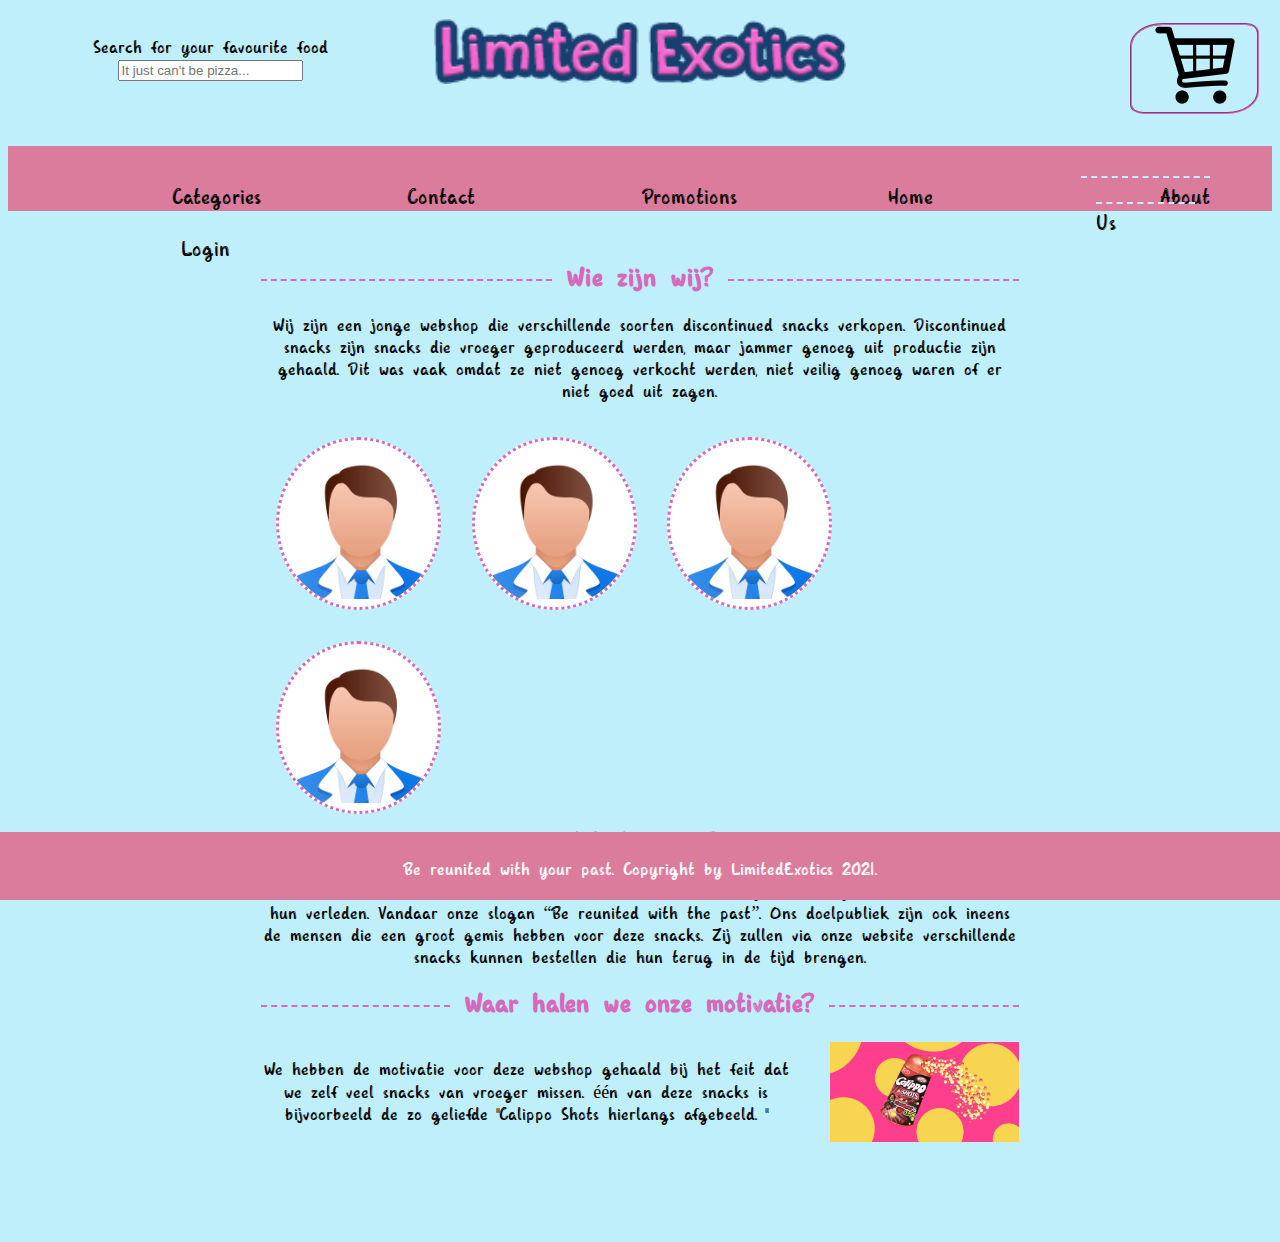
==== PXLFrontendWebshopTEAM09/src/pages/aboutus.html @ 8997fd9e "change hyrarchie" ====
<!DOCTYPE html>
<html>
<head>
    <title>Limited Exotics</title>
    <link href="https://cdn.jsdelivr.net/npm/bootstrap@5.0.0-beta2/dist/css/bootstrap.min.css" rel="stylesheet" integrity="sha384-BmbxuPwQa2lc/FVzBcNJ7UAyJxM6wuqIj61tLrc4wSX0szH/Ev+nYRRuWlolflfl" crossorigin="anonymous">
    <link rel="stylesheet" href="../css/style.css">
</head>
<body>
    <header>
        <div id="searchbar" class="headItem">
            <div class="Card">
                <div class="CardInner">
                <label>Search for your favourite food</label>
                  <div class="InputContainer">
                    <input placeholder="It just can't be pizza..."/>
                  </div>
               </div>
              </div>
        </div>
        <div id="logo" class="headItem">
            <a href="index.html"><img src="../assets/Limited_Exotics_logo.png"></a> 
        </div>
        <div id="shoppingcartIcon" class="headItem">
            <a href="#sidePopupCart" onclick="openNav()" id="shoppingcartIcon"><img src="../assets/BasketIcon.png"></a>
        </div>
        <div id="sidePopupCart" class="PopupCart">
            <h3>SHOPPING CART</h3>
            <a href="#" class="closebtn" onclick="closeNav()">&times;</a>
        </div>
    </header>
    <nav>
        <ul>
            <ul>
                <li><a href="categories.html">Categories</a></li>
                <li><a href="contact.html">Contact</a></li>
                <li><a href="promotions.html">Promotions</a></li>
                <li><a href="index.html">Home</a></li>
                <li><a href="aboutus.html" class="active">About Us</a></li>
                <li><a href="#popup1">Login</a></li>
            </ul>
        </ul>
    </nav>
    <section class="content">
        <article class="aboutUsInfo">
            <h2 class="uitgelicht">Wie zijn wij?</h2>
            <p>Wij zijn een jonge webshop die verschillende soorten discontinued snacks verkopen. 
                Discontinued snacks zijn snacks die vroeger geproduceerd werden, maar jammer genoeg uit productie zijn gehaald. 
                Dit was vaak omdat ze niet genoeg verkocht werden, niet veilig genoeg waren of er niet goed uit zagen.  </p>
            <div id="flex-portrain">
                <div class="flex-portret">
                    <img class="portret" src="../assets/demoPortret.png" alt="portret">
                    <p class="portretName">Evi</p>
                </div>
                <div class="flex-portret">
                    <img class="portret" src="../assets/demoPortret.png" alt="portret">
                    <p class="portretName">Ilias</p>
                </div>
                <div class="flex-portret">
                    <img class="portret" src="../assets/demoPortret.png" alt="portret">
                    <p class="portretName">Brecht</p>
                </div>
                <div class="flex-portret">
                    <img class="portret" src="../assets/demoPortret.png" alt="portret">
                    <p class="portretName">Dries</p>
                </div>
            </div>
        </article>
        <article class="aboutUsInfo">
            <h2 class="uitgelicht">Wat doen we?</h2>
            <p>Wij verkopen dus "discontinued" snacks. Ons doel is mensen terug te herenigen met de snacks uit hun verleden. 
                Vandaar onze slogan “Be reunited with the past”. 
                Ons doelpubliek zijn ook ineens de mensen die een groot gemis hebben voor deze snacks. 
                Zij zullen via onze website verschillende snacks kunnen bestellen die hun terug in de tijd brengen.</p>
        </article>
        <article class="aboutUsInfo">
            <h2 class="uitgelicht">Waar halen we onze motivatie?</h2>
            <p style="float: left; width: 70%;">We hebben de motivatie voor deze webshop gehaald bij het feit dat we zelf veel snacks van vroeger missen.
                één van deze snacks is bijvoorbeeld de zo geliefde "Calippo Shots hierlangs afgebeeld. " </p>
            <img style="float: right; width: 25%; margin-bottom: 100px;" src="../assets/CalipoShot.png" alt="calipposhot">
        </article>
    </section>
    
    <!-- Begin popup -->
    <div id="popup1" class="overlay">
        <div class="popup">
            <h2 id="loginTitle">Login</h2>
            <a class="close" href="#">&times;</a>
            <div class="content">
                <form>
                    <input type="text" name="username" class="username form-control" placeholder="Username"/>
                    <input type="password" name="password" class="password form-control" placeholder="password"/>
                    <input class="btn login" type="submit" value="Login" />
                    <input class="btn login" type="submit" value="Registreer" />
                </form>
            </div>
        </div>
    </div>
    <!-- Einde popup -->

    <!--- DIt is voor popup cart --->
    <script>
        function openNav() {
            document.getElementById("sidePopupCart").style.width = "250px";
            document.body.style.backgroundColor = "rgba(0, 0, 0, 0.4)";
        }

        function closeNav() {
            document.getElementById("sidePopupCart").style.width = "0";
            document.body.style.backgroundColor = "#c0effc";
        }
    </script>

    <!--- Popup Cart --->

    <footer>
        <p>Be reunited with your past. Copyright by LimitedExotics 2021.</p>
    </footer>
</body>
</html>
---- PXLFrontendWebshopTEAM09/src/css/style.css ----
@font-face {
    font-family: SampleFont;
    src: url(../assets/fonts/Snufkin.woff);
}
body {
    background-color: #c0effc;
    font-family: SampleFont;
    /*background-image: url("../assets/background.png");*/
    background-repeat: no-repeat;
    font-size: large;
}
header {
    height: 70px;
    display: flex;
    flex-direction: row;
    justify-content: space-around;
    align-items: center;
    justify-content: center;
    text-align: center;
    margin: 1% 0;
}
.headItem {
    height: 70px;
}
#searchbar {
    width: 30%;
    margin-top: 50px;
    border-radius: 25% 25% 50% 30%;
}

#logo {
    width: calc(40% - 25px);
    padding-top: 12px;
}
#logo img{
    height: calc(80px - 15px);
}
#shoppingcartIcon{
    width: 30%;
    float: right;
    padding: 1% 0%;
}
#shoppingcartIcon a{
    margin: 10px auto;
    padding: 0.1% 6%;
    width: 21%;
    border: #d669bb groove 2px;
    border-radius: 25% 10%;
}
#shoppingcartIcon a:hover{
    background-color: #e47bcaec;
}
#shoppingcartIcon img{
    width: 100%;
}

nav {
    height: 65px;
    margin: 5% 0 0 0;
    background-color: #db7c9c;
    color: white;
    text-align: center;
}
nav ul {
    padding-top: 20px;
}
nav ul li {
    list-style-type: none;
    float: left;
    width: 19%;
    margin: 0px 5px;
    text-align: center;
}
nav ul li a {
    padding: 10px 35%;
    text-decoration: none;
    color: black;
    font-size: 1.2em;
}
nav ul li a:hover, a.active {
    border-top: #c0effc solid 2px;
    border-bottom: #c0effc solid 2px;
    color: black;
}
 a.active {
    border-top: #c0effc dashed 2px;
    border-bottom: #c0effc dashed 2px;
    color: black;
}
.promoBanner {
    height:470px;
    width: 100%;
}
.promoBanner img {
    width: 100%;
}
.content {
    width: 60%;
    margin: 2% auto 100px auto;
}
footer {
    position: fixed; 
    padding-top: 10px;
    left: 0;
    bottom: 0;
    width: 100%;
    background-color: #db7c9c;
    color: white;
    text-align: center;
}

/* START INDEX PAGE */
.uitgelicht {
    display: grid;
    width: 100%;
    margin: 20px auto;
    color: #d669bb;
    /*border-bottom: underline #d669bb 5px;*/
    text-align: center;
    align-items: center;
    grid-template-columns: minmax(20px, 1fr) auto minmax(20px, 1fr);
    grid-gap: 15px;
    font-weight: 600;
    font-size: 2.5em;
}

.uitgelicht:before,
.uitgelicht:after {
    content: ' ';
    border-top: 2px dashed #d669bb;
}

.row {
    display: flex;
    flex-direction: row;
    justify-content: space-evenly;
    height: auto;
}
.categoryItem {
    width: 23%;
    margin: 1%;
    padding: 0px;
    height: auto;
    position: relative;
    overflow: hidden;
    text-align: center;
    border:#d669bb dotted 3px;
    background-color: white;
    border-radius: 10%;
}
.categoryDescription {
    width: 70%;
    margin: 40% 10%;
    line-height: 20px;
    display: inline-block;
    padding: 10px 5px;
    vertical-align: middle;
}
.categoryPicture:hover {
    opacity: 0.3;
    transition:opacity 1s;
}
.categoryPicture {
    max-width: 100%;
    position: absolute;
}
#signup{
    width: 60%;
    margin: auto;
}
#signup h2 {
    width: 80%;
    margin: 15px auto;
    text-align: center;
}
.subscrintion-form input[type=email]  {
    width: 100%;
}
.subscrintion-form button[type=submit]  {
    background-color: #d669bb;
    border: none;
    color: white;
    width: 50%;
    margin: 20px 25%;
    padding: 1% 5%;
    text-align: center;
    text-decoration: none;
    text-transform: uppercase;
    border-radius: 2%;
    font-size: 0.9em;
}
/* END INDEX PAGE */

/* START ABOUT US PAGE */
.aboutUsInfo h2 {
    font-size: 1.5em;

}
h4, .aboutUsInfo p {
    text-align: center;
}
.flex-portraits {
    width: 100%;
    height: auto;
}
.flex-portret {
    float: left;
    width: 21%;
    margin: 2%;
    height: auto;
    position: relative;
    overflow: hidden;
    text-align: center;
    border:#d669bb dotted 3px;
    background-color: white;
    border-radius: 100%;
}
.portretName {
    width: 70%;
    margin: 40% 10%;
    line-height: 20px;
    display: inline-block;
    padding: 10px 5px;
    vertical-align: middle;
}
.portret:hover {
    opacity: 0.3;
    transition:opacity 1s;
}
.portret {
    max-width: 100%;
    position: absolute;
}
/* END ABOUT US PAGE */

/****** Begin Popup Style ******/

#loginTitle {
    text-align: center;
    color: #d669bb;
    font-family: Tahoma, Arial, sans-serif;
    margin-top: 0;
}

.overlay {
    position: fixed;
    top: 0;
    bottom: 0;
    left: 0;
    right: 0;
    background: rgba(0, 0, 0, 0.7);
    visibility: hidden;
    opacity: 0;
}
.overlay:target {
    visibility: visible;
    opacity: 1;
}

.popup {
    margin: 70px auto;
    padding: 20px;
    background: #fff;
    border-radius: 5px;
    width: 30%;
    position: relative;
}

.popup .close {
    position: absolute;
    top: 20px;
    right: 30px;
    transition: all 200ms;
    font-size: 30px;
    font-weight: bold;
    text-decoration: none;
    color: #333;
}
.popup .close:hover {
    color: #d669bb;
}
.popup .content {
    overflow: hidden;
    width: 70%;
    margin: 5% auto 30px auto;
}

/*Login*/

.form-control {
    margin: 1em 0;
}
.form-control:focus {
    box-shadow: none;
    width: 100%;
    border-color: #d669bb;
    transition: border-width 1s;
}

.username, .password {
    border: none;
    border-radius: 0;
    box-shadow: none;
    border-bottom: 2px solid #eee;
    padding-left: 0;
    font-weight: normal;
}

.login {
    padding: 6px 20px;
    border-radius: 20px;
    background: none;
    border: 2px solid #d669bb;
    color: #d669bb;
    font-weight: bold;
    transition: all .5s;
    margin-top: 1em;
}
.login:hover {
    background: #d669bb;
    color: #fff;
}

/*End Login*/

/****** Einde popup Style ******/

/***** Begin PopUp Cart *****/

.PopupCart h3 {
    text-align: center;
}

.PopupCart {
    height: 100%;
    width: 0;
    position: fixed;
    z-index: 1;
    top: 0;
    right: 0;
    background-color: white;
    overflow-x: hidden;
    transition: 0.5s;
    padding-top: 60px;
}

.PopupCart a {
    padding: 8px 8px 8px 32px;
    text-decoration: none;
    font-size: 25px;
    color: #818181;
    display: block;
    /*transition: 0.3s;*/
}

.PopupCart a:hover {
    color: #d669bb;
}

.PopupCart .closebtn {
    position: absolute;
    top: 0;
    right: 25px;
    font-size: 36px;
    margin-left: 50px;
    color: black;
}

@media screen and (max-height: 450px) {
    .PopupCart {padding-top: 15px;}
    .PopupCart a {font-size: 18px;}
}

/***** Einde PopUp Cart *****/
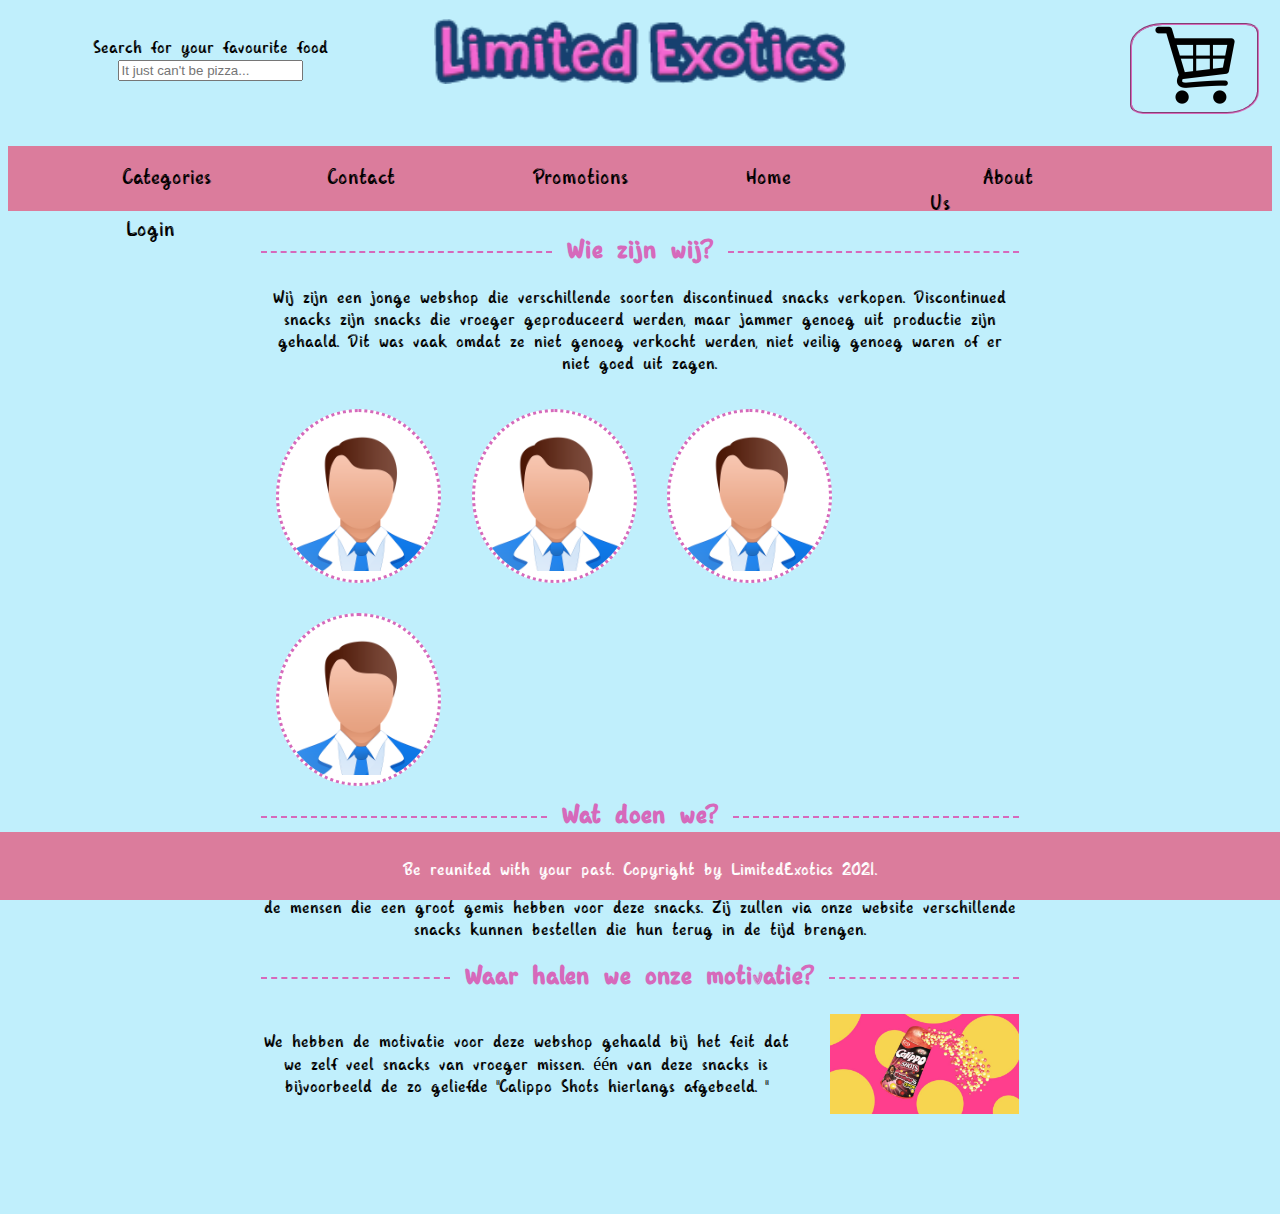
==== commit 8da27ebe: "fix nav" ====
--- a/PXLFrontendWebshopTEAM09/src/pages/aboutus.html
+++ b/PXLFrontendWebshopTEAM09/src/pages/aboutus.html
@@ -30,54 +30,55 @@
     </header>
     <nav>
         <ul>
-            <ul>
-                <li><a href="categories.html">Categories</a></li>
-                <li><a href="contact.html">Contact</a></li>
-                <li><a href="promotions.html">Promotions</a></li>
-                <li><a href="index.html">Home</a></li>
-                <li><a href="aboutus.html" class="active">About Us</a></li>
-                <li><a href="#popup1">Login</a></li>
-            </ul>
+            <li><a href="categories.html">Categories</a></li>
+            <li><a href="contact.html">Contact</a></li>
+            <li><a href="promotions.html">Promotions</a></li>
+            <li><a href="index.html">Home</a></li>
+            <li><a href="aboutus.html">About Us</a></li>
+            <li><a href="#popup1">Login</a></li>
         </ul>
     </nav>
-    <section class="content">
-        <article class="aboutUsInfo">
-            <h2 class="uitgelicht">Wie zijn wij?</h2>
-            <p>Wij zijn een jonge webshop die verschillende soorten discontinued snacks verkopen. 
-                Discontinued snacks zijn snacks die vroeger geproduceerd werden, maar jammer genoeg uit productie zijn gehaald. 
-                Dit was vaak omdat ze niet genoeg verkocht werden, niet veilig genoeg waren of er niet goed uit zagen.  </p>
-            <div id="flex-portrain">
-                <div class="flex-portret">
-                    <img class="portret" src="../assets/demoPortret.png" alt="portret">
-                    <p class="portretName">Evi</p>
-                </div>
-                <div class="flex-portret">
-                    <img class="portret" src="../assets/demoPortret.png" alt="portret">
-                    <p class="portretName">Ilias</p>
-                </div>
-                <div class="flex-portret">
-                    <img class="portret" src="../assets/demoPortret.png" alt="portret">
-                    <p class="portretName">Brecht</p>
-                </div>
-                <div class="flex-portret">
-                    <img class="portret" src="../assets/demoPortret.png" alt="portret">
-                    <p class="portretName">Dries</p>
-                </div>
+    <section>
+        
+<section class="content">
+    <article class="aboutUsInfo">
+        <h2 class="uitgelicht">Wie zijn wij?</h2>
+        <p>Wij zijn een jonge webshop die verschillende soorten discontinued snacks verkopen. 
+            Discontinued snacks zijn snacks die vroeger geproduceerd werden, maar jammer genoeg uit productie zijn gehaald. 
+            Dit was vaak omdat ze niet genoeg verkocht werden, niet veilig genoeg waren of er niet goed uit zagen.  </p>
+        <div id="flex-portrain">
+            <div class="flex-portret">
+                <img class="portret" src="../assets/demoPortret.png" alt="portret">
+                <p class="portretName">Evi</p>
             </div>
-        </article>
-        <article class="aboutUsInfo">
-            <h2 class="uitgelicht">Wat doen we?</h2>
-            <p>Wij verkopen dus "discontinued" snacks. Ons doel is mensen terug te herenigen met de snacks uit hun verleden. 
-                Vandaar onze slogan “Be reunited with the past”. 
-                Ons doelpubliek zijn ook ineens de mensen die een groot gemis hebben voor deze snacks. 
-                Zij zullen via onze website verschillende snacks kunnen bestellen die hun terug in de tijd brengen.</p>
-        </article>
-        <article class="aboutUsInfo">
-            <h2 class="uitgelicht">Waar halen we onze motivatie?</h2>
-            <p style="float: left; width: 70%;">We hebben de motivatie voor deze webshop gehaald bij het feit dat we zelf veel snacks van vroeger missen.
-                één van deze snacks is bijvoorbeeld de zo geliefde "Calippo Shots hierlangs afgebeeld. " </p>
-            <img style="float: right; width: 25%; margin-bottom: 100px;" src="../assets/CalipoShot.png" alt="calipposhot">
-        </article>
+            <div class="flex-portret">
+                <img class="portret" src="../assets/demoPortret.png" alt="portret">
+                <p class="portretName">Ilias</p>
+            </div>
+            <div class="flex-portret">
+                <img class="portret" src="../assets/demoPortret.png" alt="portret">
+                <p class="portretName">Brecht</p>
+            </div>
+            <div class="flex-portret">
+                <img class="portret" src="../assets/demoPortret.png" alt="portret">
+                <p class="portretName">Dries</p>
+            </div>
+        </div>
+    </article>
+    <article class="aboutUsInfo">
+        <h2 class="uitgelicht">Wat doen we?</h2>
+        <p>Wij verkopen dus "discontinued" snacks. Ons doel is mensen terug te herenigen met de snacks uit hun verleden. 
+            Vandaar onze slogan “Be reunited with the past”. 
+            Ons doelpubliek zijn ook ineens de mensen die een groot gemis hebben voor deze snacks. 
+            Zij zullen via onze website verschillende snacks kunnen bestellen die hun terug in de tijd brengen.</p>
+    </article>
+    <article class="aboutUsInfo">
+        <h2 class="uitgelicht">Waar halen we onze motivatie?</h2>
+        <p style="float: left; width: 70%;">We hebben de motivatie voor deze webshop gehaald bij het feit dat we zelf veel snacks van vroeger missen.
+            één van deze snacks is bijvoorbeeld de zo geliefde "Calippo Shots hierlangs afgebeeld. " </p>
+        <img style="float: right; width: 25%; margin-bottom: 100px;" src="../assets/CalipoShot.png" alt="calipposhot">
+    </article>
+</section>
     </section>
     
     <!-- Begin popup -->
@@ -116,4 +117,4 @@
         <p>Be reunited with your past. Copyright by LimitedExotics 2021.</p>
     </footer>
 </body>
-</html>+</html>
--- a/PXLFrontendWebshopTEAM09/src/css/style.css
+++ b/PXLFrontendWebshopTEAM09/src/css/style.css
@@ -68,7 +68,7 @@
 nav ul li {
     list-style-type: none;
     float: left;
-    width: 19%;
+    width: 16%;
     margin: 0px 5px;
     text-align: center;
 }
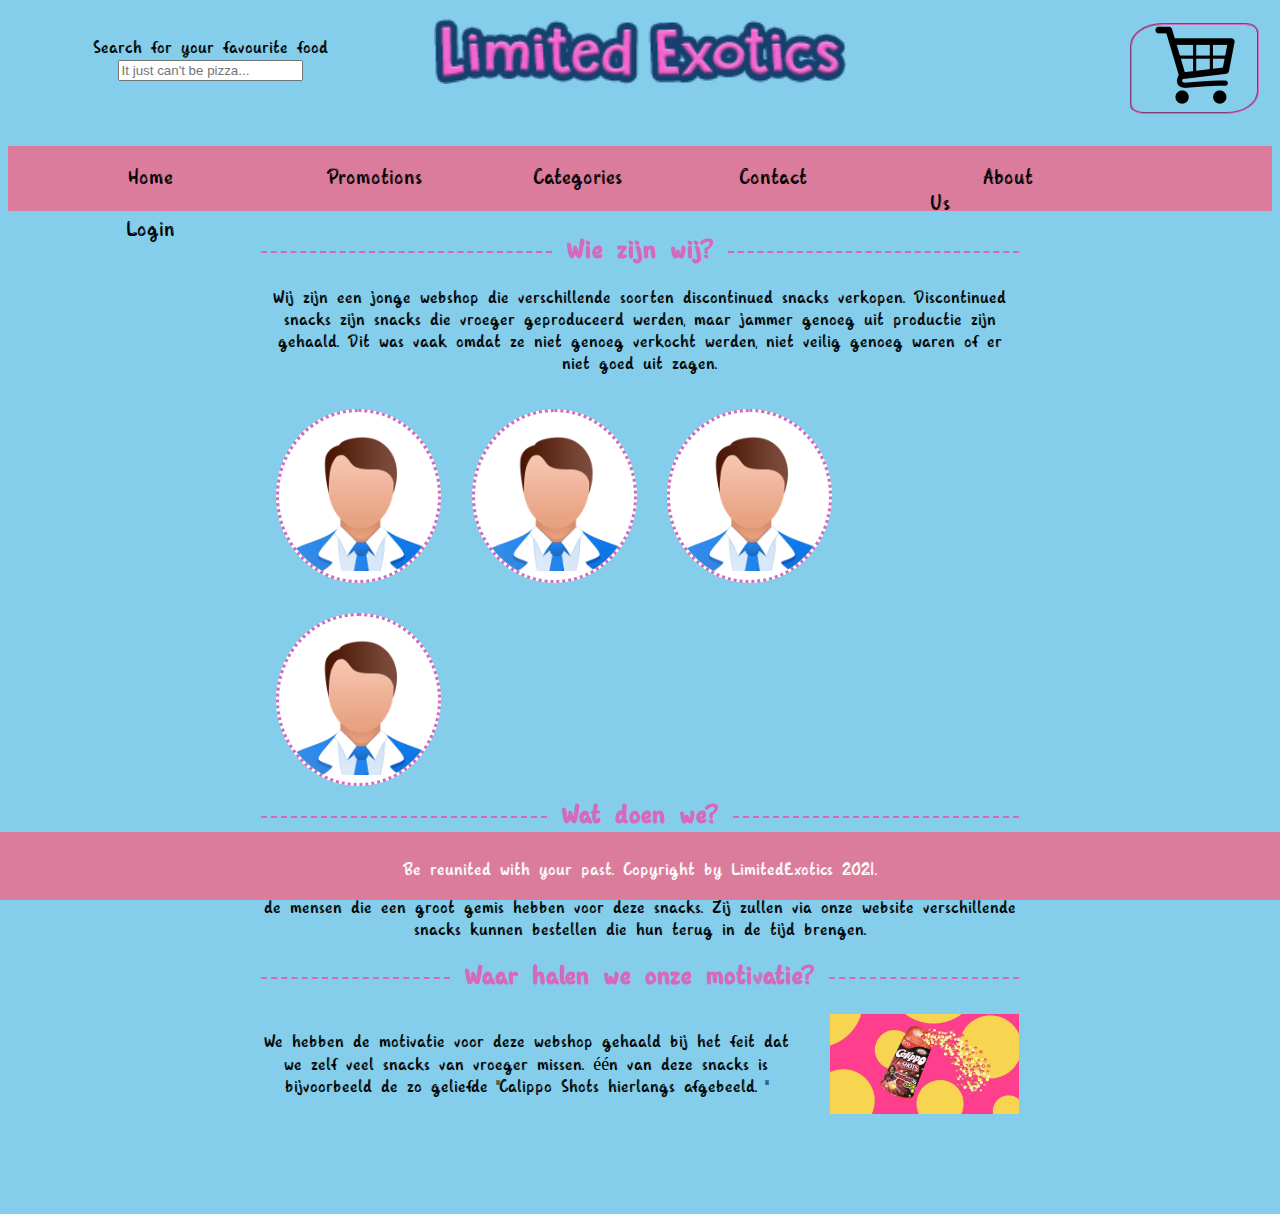
==== commit 4ce38b64: "changing nav everywhere" ====
--- a/PXLFrontendWebshopTEAM09/src/pages/aboutus.html
+++ b/PXLFrontendWebshopTEAM09/src/pages/aboutus.html
@@ -30,56 +30,54 @@
     </header>
     <nav>
         <ul>
+            <li><a href="index.html">Home</a></li>
+            <li><a href="promotions.html">Promotions</a></li>
             <li><a href="categories.html">Categories</a></li>
             <li><a href="contact.html">Contact</a></li>
-            <li><a href="promotions.html">Promotions</a></li>
-            <li><a href="index.html">Home</a></li>
             <li><a href="aboutus.html">About Us</a></li>
             <li><a href="#popup1">Login</a></li>
         </ul>
     </nav>
-    <section>
-        
-<section class="content">
-    <article class="aboutUsInfo">
-        <h2 class="uitgelicht">Wie zijn wij?</h2>
-        <p>Wij zijn een jonge webshop die verschillende soorten discontinued snacks verkopen. 
-            Discontinued snacks zijn snacks die vroeger geproduceerd werden, maar jammer genoeg uit productie zijn gehaald. 
-            Dit was vaak omdat ze niet genoeg verkocht werden, niet veilig genoeg waren of er niet goed uit zagen.  </p>
-        <div id="flex-portrain">
-            <div class="flex-portret">
-                <img class="portret" src="../assets/demoPortret.png" alt="portret">
-                <p class="portretName">Evi</p>
+    <section class="content">
+        <article class="aboutUsInfo">
+            <h2 class="uitgelicht">Wie zijn wij?</h2>
+            <p>Wij zijn een jonge webshop die verschillende soorten discontinued snacks verkopen. 
+                Discontinued snacks zijn snacks die vroeger geproduceerd werden, maar jammer genoeg uit productie zijn gehaald. 
+                Dit was vaak omdat ze niet genoeg verkocht werden, niet veilig genoeg waren of er niet goed uit zagen.  </p>
+            <div id="flex-portrain">
+                <div class="flex-portret">
+                    <img class="portret" src="../assets/demoPortret.png" alt="portret">
+                    <p class="portretName">Evi</p>
+                </div>
+                <div class="flex-portret">
+                    <img class="portret" src="../assets/demoPortret.png" alt="portret">
+                    <p class="portretName">Ilias</p>
+                </div>
+                <div class="flex-portret">
+                    <img class="portret" src="../assets/demoPortret.png" alt="portret">
+                    <p class="portretName">Brecht</p>
+                </div>
+                <div class="flex-portret">
+                    <img class="portret" src="../assets/demoPortret.png" alt="portret">
+                    <p class="portretName">Dries</p>
+                </div>
             </div>
-            <div class="flex-portret">
-                <img class="portret" src="../assets/demoPortret.png" alt="portret">
-                <p class="portretName">Ilias</p>
-            </div>
-            <div class="flex-portret">
-                <img class="portret" src="../assets/demoPortret.png" alt="portret">
-                <p class="portretName">Brecht</p>
-            </div>
-            <div class="flex-portret">
-                <img class="portret" src="../assets/demoPortret.png" alt="portret">
-                <p class="portretName">Dries</p>
-            </div>
-        </div>
-    </article>
-    <article class="aboutUsInfo">
-        <h2 class="uitgelicht">Wat doen we?</h2>
-        <p>Wij verkopen dus "discontinued" snacks. Ons doel is mensen terug te herenigen met de snacks uit hun verleden. 
-            Vandaar onze slogan “Be reunited with the past”. 
-            Ons doelpubliek zijn ook ineens de mensen die een groot gemis hebben voor deze snacks. 
-            Zij zullen via onze website verschillende snacks kunnen bestellen die hun terug in de tijd brengen.</p>
-    </article>
-    <article class="aboutUsInfo">
-        <h2 class="uitgelicht">Waar halen we onze motivatie?</h2>
-        <p style="float: left; width: 70%;">We hebben de motivatie voor deze webshop gehaald bij het feit dat we zelf veel snacks van vroeger missen.
-            één van deze snacks is bijvoorbeeld de zo geliefde "Calippo Shots hierlangs afgebeeld. " </p>
-        <img style="float: right; width: 25%; margin-bottom: 100px;" src="../assets/CalipoShot.png" alt="calipposhot">
-    </article>
-</section>
+        </article>
+        <article class="aboutUsInfo">
+            <h2 class="uitgelicht">Wat doen we?</h2>
+            <p>Wij verkopen dus "discontinued" snacks. Ons doel is mensen terug te herenigen met de snacks uit hun verleden. 
+                Vandaar onze slogan “Be reunited with the past”. 
+                Ons doelpubliek zijn ook ineens de mensen die een groot gemis hebben voor deze snacks. 
+                Zij zullen via onze website verschillende snacks kunnen bestellen die hun terug in de tijd brengen.</p>
+        </article>
+        <article class="aboutUsInfo">
+            <h2 class="uitgelicht">Waar halen we onze motivatie?</h2>
+            <p style="float: left; width: 70%;">We hebben de motivatie voor deze webshop gehaald bij het feit dat we zelf veel snacks van vroeger missen.
+                één van deze snacks is bijvoorbeeld de zo geliefde "Calippo Shots hierlangs afgebeeld. " </p>
+            <img style="float: right; width: 25%; margin-bottom: 100px;" src="../assets/CalipoShot.png" alt="calipposhot">
+        </article>
     </section>
+    
     
     <!-- Begin popup -->
     <div id="popup1" class="overlay">
@@ -118,3 +116,4 @@
     </footer>
 </body>
 </html>
+
--- a/PXLFrontendWebshopTEAM09/src/css/style.css
+++ b/PXLFrontendWebshopTEAM09/src/css/style.css
@@ -4,7 +4,7 @@
     src: url(../assets/fonts/Snufkin.woff);
 }
 body {
-    background-color: #c0effc;
+    background-color: #84CEEB;
     font-family: SampleFont;
     /*background-image: url("../assets/background.png");*/
     background-repeat: no-repeat;
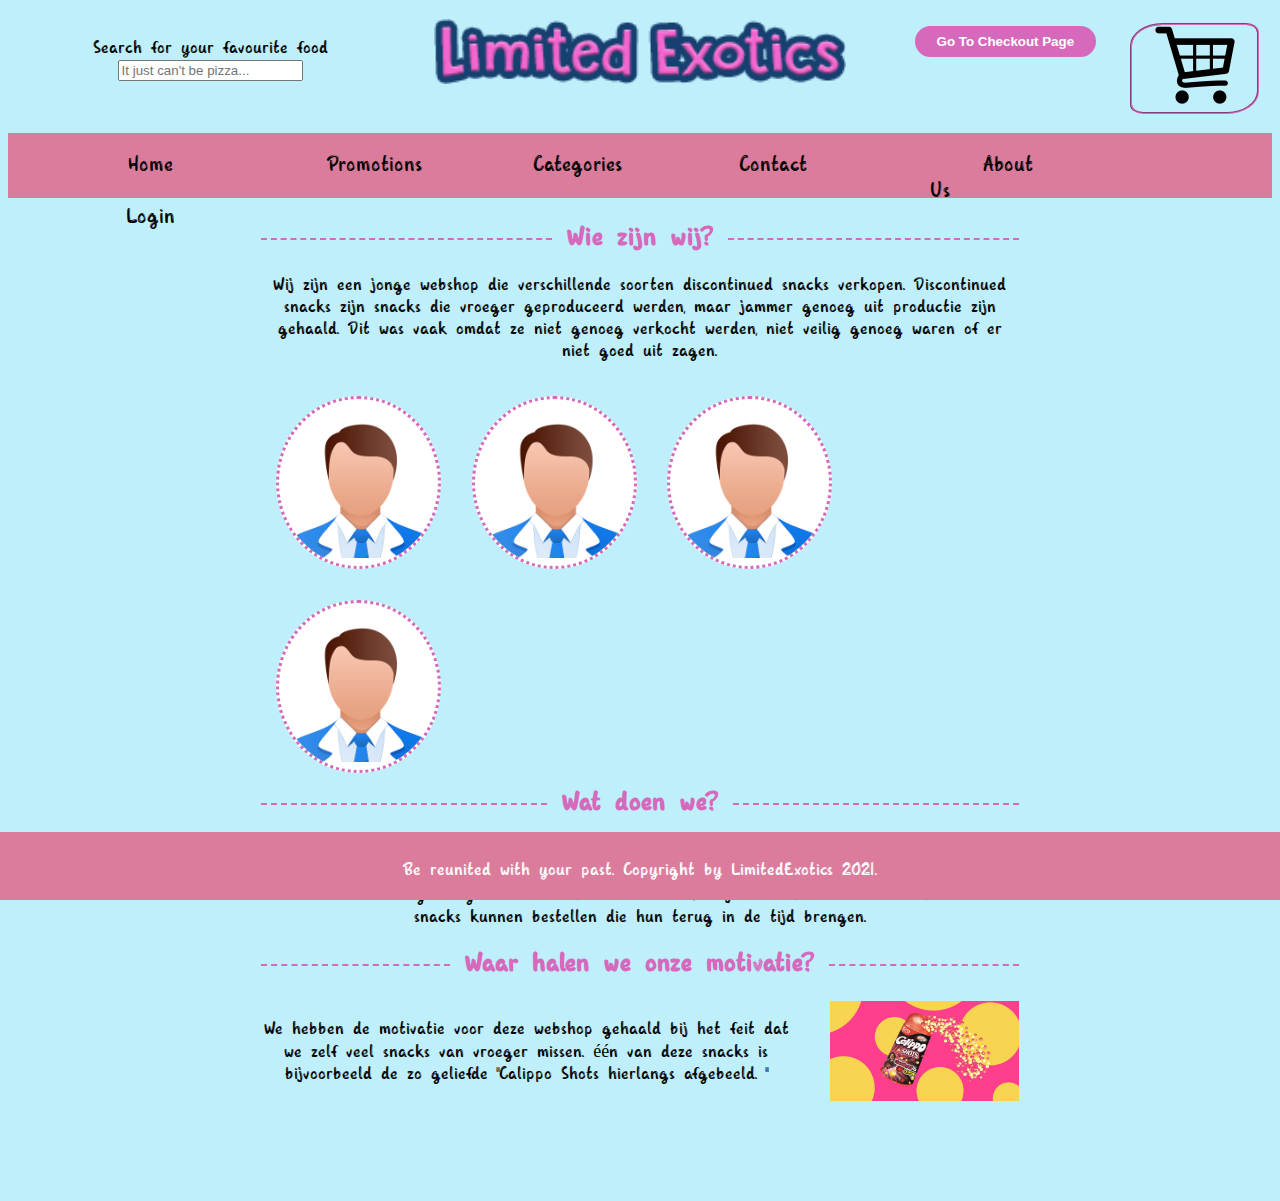
==== commit f017dd06: "added checkout button to every shopping cart on the site" ====
--- a/PXLFrontendWebshopTEAM09/src/pages/aboutus.html
+++ b/PXLFrontendWebshopTEAM09/src/pages/aboutus.html
@@ -22,6 +22,7 @@
         </div>
         <div id="shoppingcartIcon" class="headItem">
             <a href="#sidePopupCart" onclick="openNav()" id="shoppingcartIcon"><img src="../assets/BasketIcon.png"></a>
+            <input class="btnShoppingCart" type="submit" value="Go To Checkout Page" />
         </div>
         <div id="sidePopupCart" class="PopupCart">
             <h3>SHOPPING CART</h3>
@@ -100,12 +101,10 @@
     <script>
         function openNav() {
             document.getElementById("sidePopupCart").style.width = "250px";
-            document.body.style.backgroundColor = "rgba(0, 0, 0, 0.4)";
         }
 
         function closeNav() {
             document.getElementById("sidePopupCart").style.width = "0";
-            document.body.style.backgroundColor = "#c0effc";
         }
     </script>
 
--- a/PXLFrontendWebshopTEAM09/src/css/style.css
+++ b/PXLFrontendWebshopTEAM09/src/css/style.css
@@ -4,7 +4,7 @@
     src: url(../assets/fonts/Snufkin.woff);
 }
 body {
-    background-color: #84CEEB;
+    background-color: #c0effc;
     font-family: SampleFont;
     /*background-image: url("../assets/background.png");*/
     background-repeat: no-repeat;
@@ -57,7 +57,7 @@
 
 nav {
     height: 65px;
-    margin: 5% 0 0 0;
+    margin: 50px 0 0 0;
     background-color: #db7c9c;
     color: white;
     text-align: center;
@@ -330,6 +330,22 @@
 
 .PopupCart h3 {
     text-align: center;
+}
+
+.btnShoppingCart {
+    padding: 6px 20px;
+    border-radius: 20px;
+    background: #d669bb;
+    border: 2px solid #d669bb;
+    color: #fff;
+    font-weight: bold;
+    transition: all .5s;
+    margin-top: 1em;
+}
+.btnShoppingCart:hover {
+    background: #84CEEB;
+    color: #fff;
+    border: 2px solid #84CEEB;
 }
 
 .PopupCart {
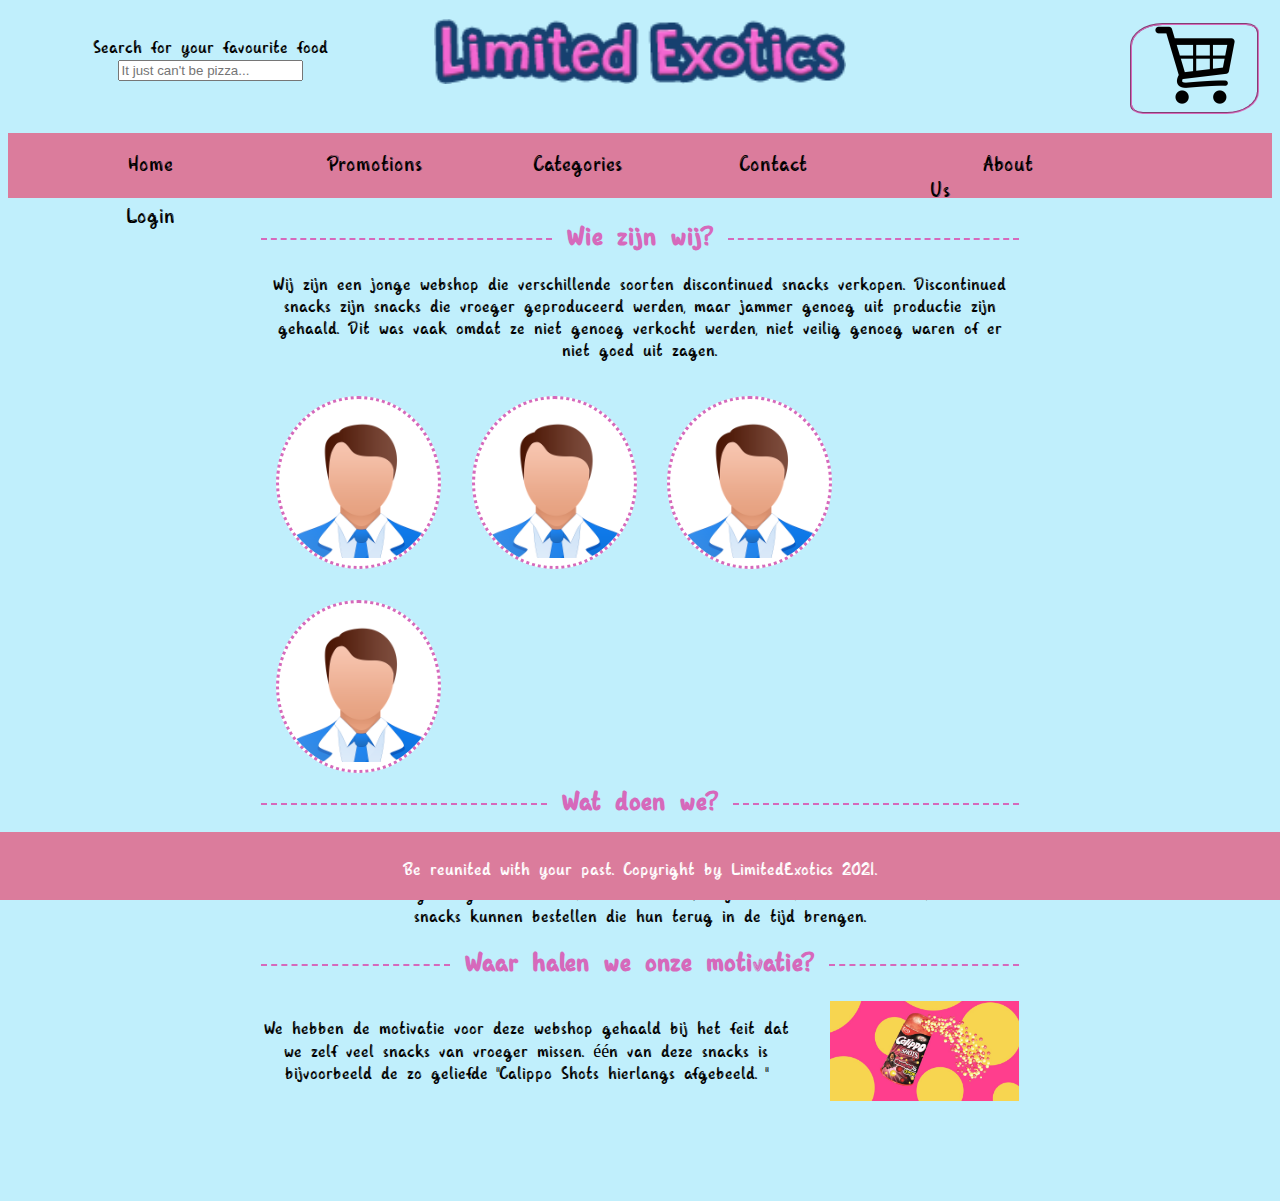
==== commit 40f5698c: "small change to every page's shopping cart" ====
--- a/PXLFrontendWebshopTEAM09/src/pages/aboutus.html
+++ b/PXLFrontendWebshopTEAM09/src/pages/aboutus.html
@@ -22,11 +22,11 @@
         </div>
         <div id="shoppingcartIcon" class="headItem">
             <a href="#sidePopupCart" onclick="openNav()" id="shoppingcartIcon"><img src="../assets/BasketIcon.png"></a>
-            <input class="btnShoppingCart" type="submit" value="Go To Checkout Page" />
         </div>
         <div id="sidePopupCart" class="PopupCart">
             <h3>SHOPPING CART</h3>
             <a href="#" class="closebtn" onclick="closeNav()">&times;</a>
+            <input class="btnShoppingCart" type="submit" value="Go To Checkout Page" />
         </div>
     </header>
     <nav>
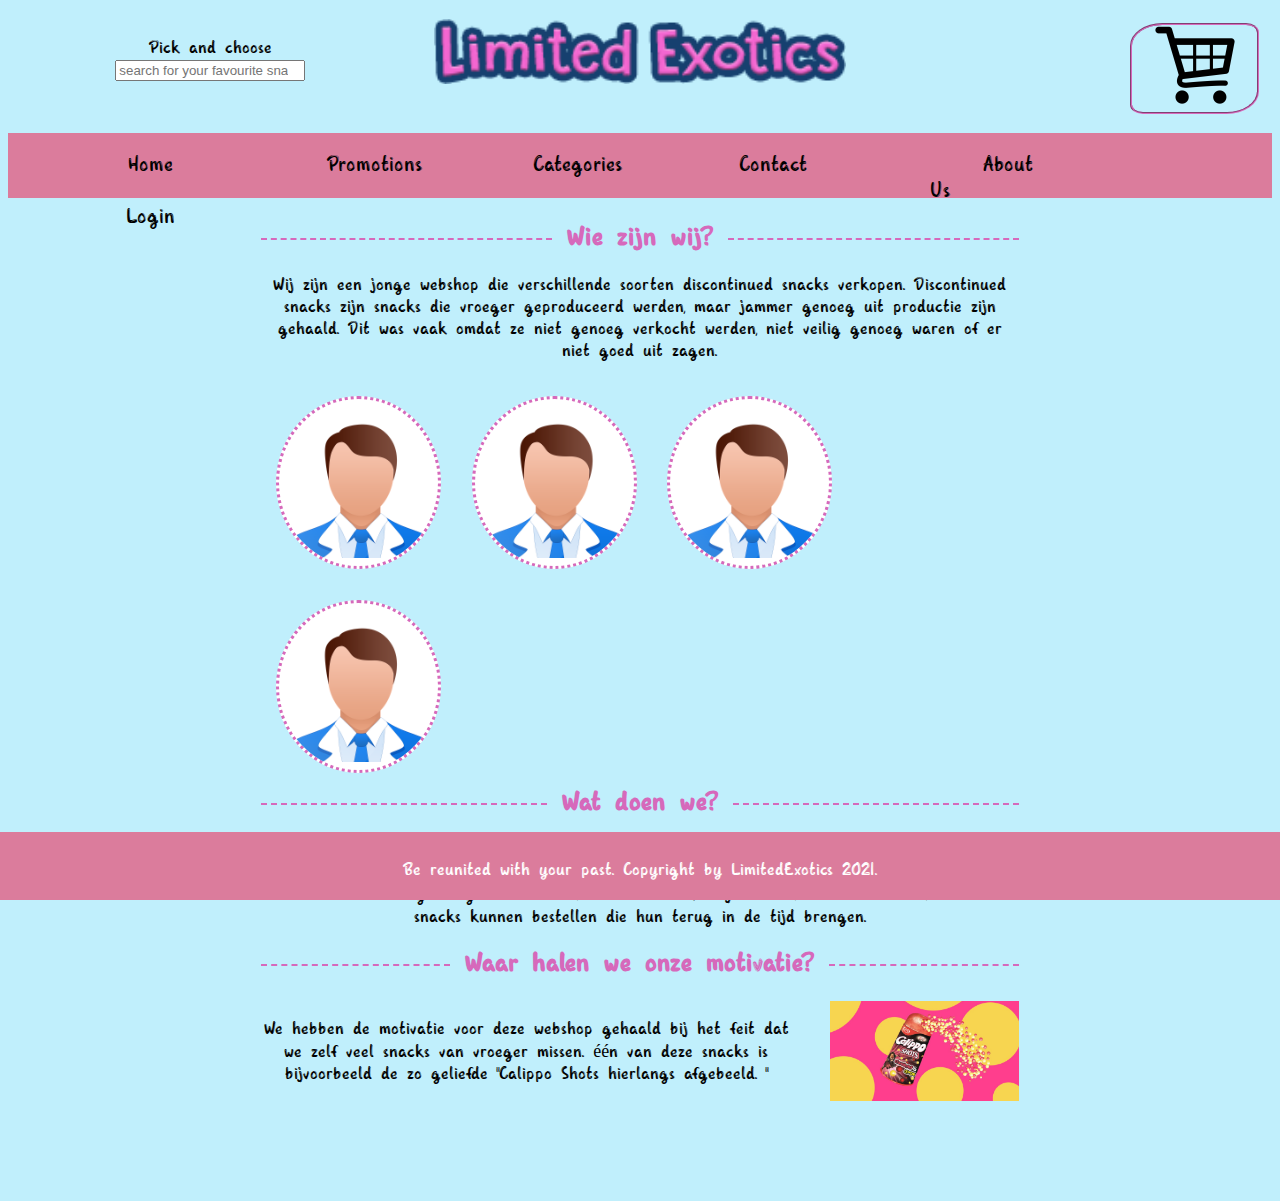
==== commit 0a786db0: "adding shoppingcart page + fixing css and page comments" ====
--- a/PXLFrontendWebshopTEAM09/src/pages/aboutus.html
+++ b/PXLFrontendWebshopTEAM09/src/pages/aboutus.html
@@ -7,16 +7,11 @@
 </head>
 <body>
     <header>
-        <div id="searchbar" class="headItem">
-            <div class="Card">
-                <div class="CardInner">
-                <label>Search for your favourite food</label>
-                  <div class="InputContainer">
-                    <input placeholder="It just can't be pizza..."/>
-                  </div>
-               </div>
-              </div>
-        </div>
+        <form id="searchbar" class="headItem">
+            <label id="labelSeachbar">Pick and choose</label>
+            <input type="search" class="searchbar" placeholder="search for your favourite snack..">
+            <i class="fa fa-search"></i>
+        </form>
         <div id="logo" class="headItem">
             <a href="index.html"><img src="../assets/Limited_Exotics_logo.png"></a> 
         </div>
@@ -78,37 +73,34 @@
             <img style="float: right; width: 25%; margin-bottom: 100px;" src="../assets/CalipoShot.png" alt="calipposhot">
         </article>
     </section>
-    
-    
-    <!-- Begin popup -->
-    <div id="popup1" class="overlay">
-        <div class="popup">
-            <h2 id="loginTitle">Login</h2>
-            <a class="close" href="#">&times;</a>
-            <div class="content">
-                <form>
-                    <input type="text" name="username" class="username form-control" placeholder="Username"/>
-                    <input type="password" name="password" class="password form-control" placeholder="password"/>
-                    <input class="btn login" type="submit" value="Login" />
-                    <input class="btn login" type="submit" value="Registreer" />
-                </form>
-            </div>
+   <!-- START POPUP -->
+   <div id="popup1" class="overlay">
+    <div class="popup">
+        <h2 id="loginTitle">Login</h2>
+        <a class="close" href="#">&times;</a>
+        <div class="content">
+            <form>
+                <input type="text" name="username" class="username form-control" placeholder="Username"/>
+                <input type="password" name="password" class="password form-control" placeholder="password"/>
+                <input class="btn login" type="submit" value="Login" />
+                <input class="btn login" type="submit" value="Registreer" />
+            </form>
         </div>
     </div>
-    <!-- Einde popup -->
+</div>
+<!-- END POPUP -->
 
-    <!--- DIt is voor popup cart --->
-    <script>
-        function openNav() {
-            document.getElementById("sidePopupCart").style.width = "250px";
-        }
+<!--- START JS POPUP SHOPPINGCART  --->
+<script>
+    function openNav() {
+        document.getElementById("sidePopupCart").style.width = "250px";
+    }
 
-        function closeNav() {
-            document.getElementById("sidePopupCart").style.width = "0";
-        }
-    </script>
-
-    <!--- Popup Cart --->
+    function closeNav() {
+        document.getElementById("sidePopupCart").style.width = "0";
+    }
+</script>
+<!--- END JS POPUP SHOPPINGCART --->
 
     <footer>
         <p>Be reunited with your past. Copyright by LimitedExotics 2021.</p>
--- a/PXLFrontendWebshopTEAM09/src/css/style.css
+++ b/PXLFrontendWebshopTEAM09/src/css/style.css
@@ -1,4 +1,4 @@
-
+/**** START MASTERPAGE LAYOUT ****/
 @font-face {
     font-family: SampleFont;
     src: url(../assets/fonts/Snufkin.woff);
@@ -10,6 +10,7 @@
     background-repeat: no-repeat;
     font-size: large;
 }
+/* START HEADER */
 header {
     height: 70px;
     display: flex;
@@ -23,11 +24,22 @@
 .headItem {
     height: 70px;
 }
+/* START SEARCHBAR */
 #searchbar {
     width: 30%;
     margin-top: 50px;
     border-radius: 25% 25% 50% 30%;
 }
+.searchbar {
+    width: 50%;
+}
+#labelSeachbar {
+    display: inline-block;
+    width: 50%;
+    text-align: center;
+
+}
+/* END SEARCHBAR */
 
 #logo {
     width: calc(40% - 25px);
@@ -54,7 +66,9 @@
 #shoppingcartIcon img{
     width: 100%;
 }
-
+/* END HEADER */
+
+/* START NAV */
 nav {
     height: 65px;
     margin: 50px 0 0 0;
@@ -83,11 +97,14 @@
     border-bottom: #c0effc solid 2px;
     color: black;
 }
- a.active {
+a.active {
     border-top: #c0effc dashed 2px;
     border-bottom: #c0effc dashed 2px;
     color: black;
 }
+/* END NAV */
+
+/* START BANNER */
 .promoBanner {
     height:470px;
     width: 100%;
@@ -95,6 +112,8 @@
 .promoBanner img {
     width: 100%;
 }
+/* END BANNER */
+
 .content {
     width: 60%;
     margin: 2% auto 100px auto;
@@ -110,13 +129,12 @@
     text-align: center;
 }
 
-/* START INDEX PAGE */
+/*** START INDEX PAGE ***/
 .uitgelicht {
     display: grid;
     width: 100%;
     margin: 20px auto;
     color: #d669bb;
-    /*border-bottom: underline #d669bb 5px;*/
     text-align: center;
     align-items: center;
     grid-template-columns: minmax(20px, 1fr) auto minmax(20px, 1fr);
@@ -190,12 +208,86 @@
     border-radius: 2%;
     font-size: 0.9em;
 }
-/* END INDEX PAGE */
-
-/* START ABOUT US PAGE */
+/*** END INDEX PAGE ***/
+
+/*** START CONTACT PAGE ***/
+.contact-in {
+    height: auto;
+    margin: auto;
+    display: flex;
+    flex-wrap: wrap;
+    padding: 10px;
+}
+
+.contact-map {
+    width: 100%;
+    height: auto;
+    flex: 50%;
+}
+
+.contact-map iframe {
+    width: 100%;
+    height: 100%;
+    border-radius: 30px;
+}
+
+.contact-form {
+    width: 100%;
+    height: 320px;
+    flex: 50%;
+    padding: 30px;
+}
+
+.contact-form-text {
+    width: 100%;
+    height: 40px;
+    color: #000;
+    border: 1px solid #bcbcbc;
+    border-radius: 10px;
+    outline: none;
+    margin-bottom: 20px;
+    padding: 15px;
+}
+
+.contact-form-text::placeholder {
+    color: #aaa;
+}
+
+.contact-form-textarea {
+    width: 100%;
+    height: 130px;
+    color: #000;
+    border: 1px solid #bcbcbc;
+    border-radius: 10px;
+    outline: none;
+    margin-bottom: 20px;
+    padding: 15px;
+}
+
+.contact-form-textarea::placeholder {
+    color: #aaa;
+}
+
+.contact-form-btn {
+    padding: 6px 20px;
+    border-radius: 50px;
+    background: none;
+    border: 2px solid #d669bb;
+    color: #d669bb;
+    font-weight: bold;
+    transition: all .5s;
+    cursor: pointer;
+}
+
+.contact-form-btn:hover {
+    background: #d669bb;
+    color: #fff;
+}
+/*** END CONTACT PAGE ***/
+
+/**** START ABOUT US PAGE ****/
 .aboutUsInfo h2 {
     font-size: 1.5em;
-
 }
 h4, .aboutUsInfo p {
     text-align: center;
@@ -232,17 +324,16 @@
     max-width: 100%;
     position: absolute;
 }
-/* END ABOUT US PAGE */
-
-/****** Begin Popup Style ******/
-
+/**** END ABOUT US PAGE ****/
+
+/**** START LOGIN POPUP ****/
+/* START LOGIN STYLE */
 #loginTitle {
     text-align: center;
     color: #d669bb;
     font-family: Tahoma, Arial, sans-serif;
     margin-top: 0;
 }
-
 .overlay {
     position: fixed;
     top: 0;
@@ -257,7 +348,6 @@
     visibility: visible;
     opacity: 1;
 }
-
 .popup {
     margin: 70px auto;
     padding: 20px;
@@ -266,7 +356,6 @@
     width: 30%;
     position: relative;
 }
-
 .popup .close {
     position: absolute;
     top: 20px;
@@ -285,9 +374,8 @@
     width: 70%;
     margin: 5% auto 30px auto;
 }
-
-/*Login*/
-
+/* END LOGIN STYLE */
+/* START LOGIN FORM */
 .form-control {
     margin: 1em 0;
 }
@@ -297,7 +385,6 @@
     border-color: #d669bb;
     transition: border-width 1s;
 }
-
 .username, .password {
     border: none;
     border-radius: 0;
@@ -306,7 +393,9 @@
     padding-left: 0;
     font-weight: normal;
 }
-
+.username::placeholder, .password::placeholder {
+    color: #aaa;
+}
 .login {
     padding: 6px 20px;
     border-radius: 20px;
@@ -321,17 +410,13 @@
     background: #d669bb;
     color: #fff;
 }
-
-/*End Login*/
-
-/****** Einde popup Style ******/
-
-/***** Begin PopUp Cart *****/
-
+/* END LOGIN FORM */
+/**** END LOGIN POPUP ****/
+
+/**** START SHOPPINGCART POPUP ****/
 .PopupCart h3 {
     text-align: center;
 }
-
 .btnShoppingCart {
     padding: 6px 20px;
     border-radius: 20px;
@@ -347,7 +432,6 @@
     color: #fff;
     border: 2px solid #84CEEB;
 }
-
 .PopupCart {
     height: 100%;
     width: 0;
@@ -360,7 +444,6 @@
     transition: 0.5s;
     padding-top: 60px;
 }
-
 .PopupCart a {
     padding: 8px 8px 8px 32px;
     text-decoration: none;
@@ -369,11 +452,9 @@
     display: block;
     /*transition: 0.3s;*/
 }
-
 .PopupCart a:hover {
     color: #d669bb;
 }
-
 .PopupCart .closebtn {
     position: absolute;
     top: 0;
@@ -382,10 +463,9 @@
     margin-left: 50px;
     color: black;
 }
-
 @media screen and (max-height: 450px) {
     .PopupCart {padding-top: 15px;}
     .PopupCart a {font-size: 18px;}
 }
 
-/***** Einde PopUp Cart *****/+/**** END SHOPPINGCART POPUP ****/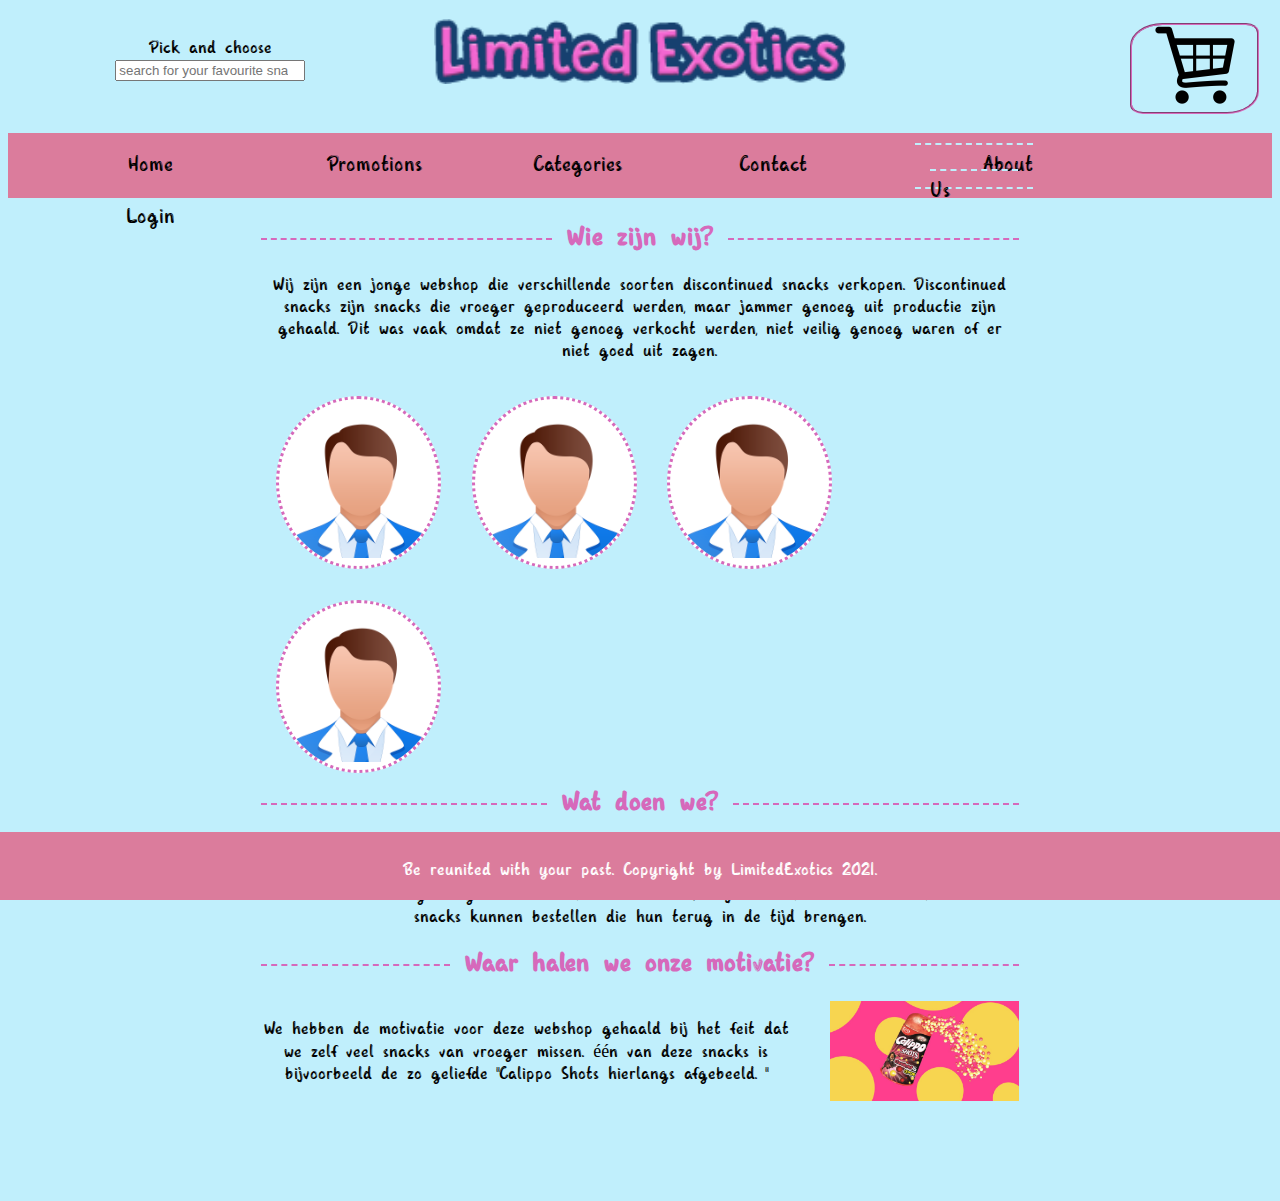
==== commit f38e77ba: "fixing nav active class" ====
--- a/PXLFrontendWebshopTEAM09/src/pages/aboutus.html
+++ b/PXLFrontendWebshopTEAM09/src/pages/aboutus.html
@@ -30,7 +30,7 @@
             <li><a href="promotions.html">Promotions</a></li>
             <li><a href="categories.html">Categories</a></li>
             <li><a href="contact.html">Contact</a></li>
-            <li><a href="aboutus.html">About Us</a></li>
+            <li><a href="aboutus.html" class="active">About Us</a></li>
             <li><a href="#popup1">Login</a></li>
         </ul>
     </nav>
